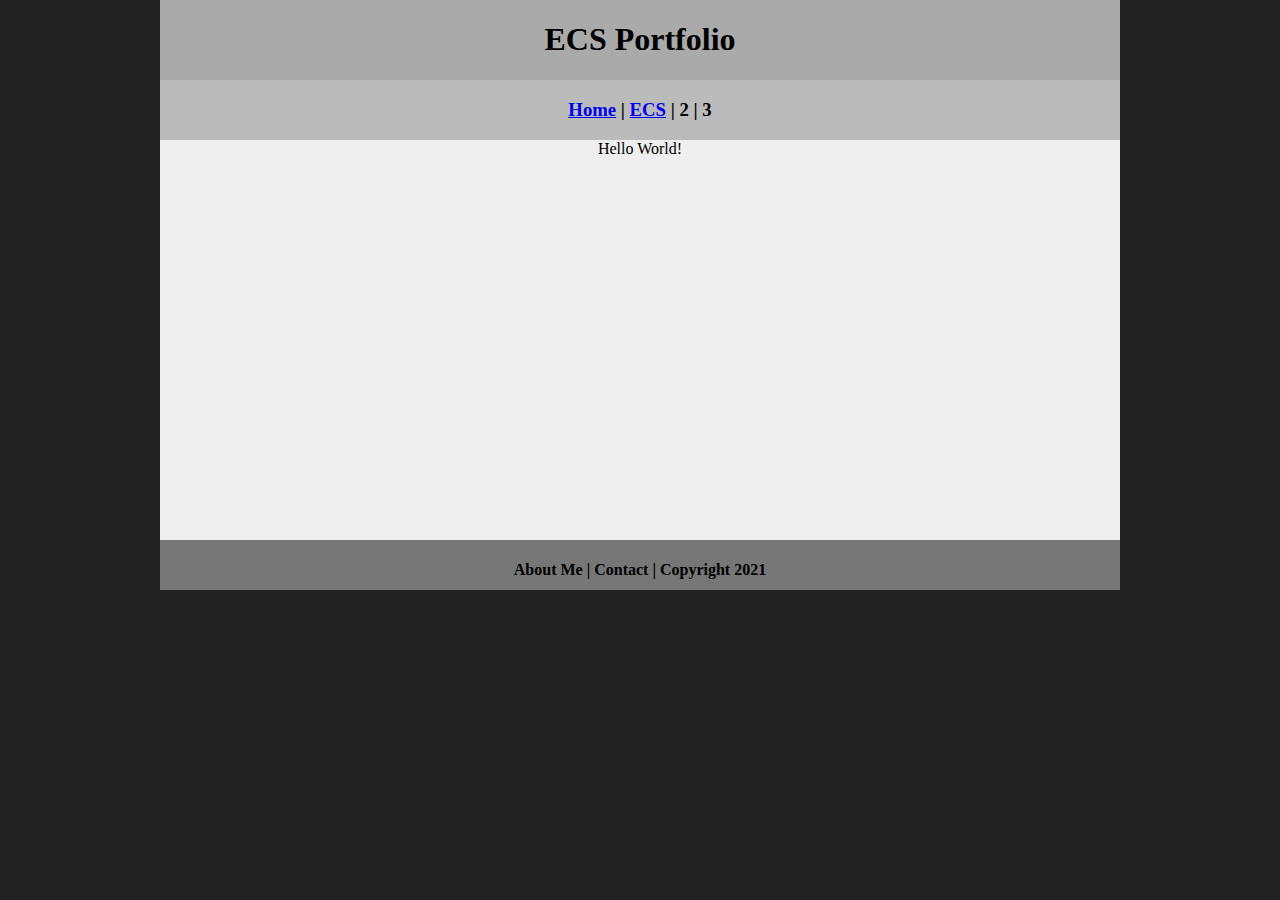
==== index.html @ a59c1ba7 "Add files via upload" ====
<!DOCTYPE html>
<html class="homePage">
<head>
	<!-- This is a comment! Text here will be ignored by the browser. -->
	<meta charset="UTF-8">
	<title>My Portfolio</title>
	<link href="myCSS.css" rel="stylesheet" type="text/css">
</head>
<body>
<div class="container">
  <div class="header">
  	<h1>ECS Portfolio</h1>
  </div>
  <div class="nav">
    <h3><a href="index.html">Home</a> | <a href="ecs/index.html">ECS</a> | 2 | 3</h3>
  </div>
  <div class="content">Hello World!</div>
  <div class="footer">
    <h4>About Me | Contact | Copyright 2021</h4>
  </div>
</div>
</body>
</html>
---- myCSS.css ----
@charset "UTF-8";
/* This is a comment! Text here will be ignored by the browser. */
body {
	margin: 0 auto;
}
.homePage {
	background: #222222;
}
.container {
	width: 960px;
	margin: 0 auto;
}
.header {
	background: #AAAAAA;
	text-align: center;
	margin: 0px;
	padding: 5;
	float: left;
	width: 100%;
	height: 80px;
	
}
.nav {
	background: #BBBBBB;
	margin: 0px;
	padding: 5;
	float: left;
	width: 100%;
	height: 60px;
	text-align: center;
}
.content {
	background: #EEEEEE;
	margin: 0px;
	float: left;
	width: 100%;
	height: 400px;
	text-align: center;
}
.footer {
	background: #777777;
	margin: 0px;
	float: left;
	width: 100%;
	height: 50px;
	text-align: center;
}
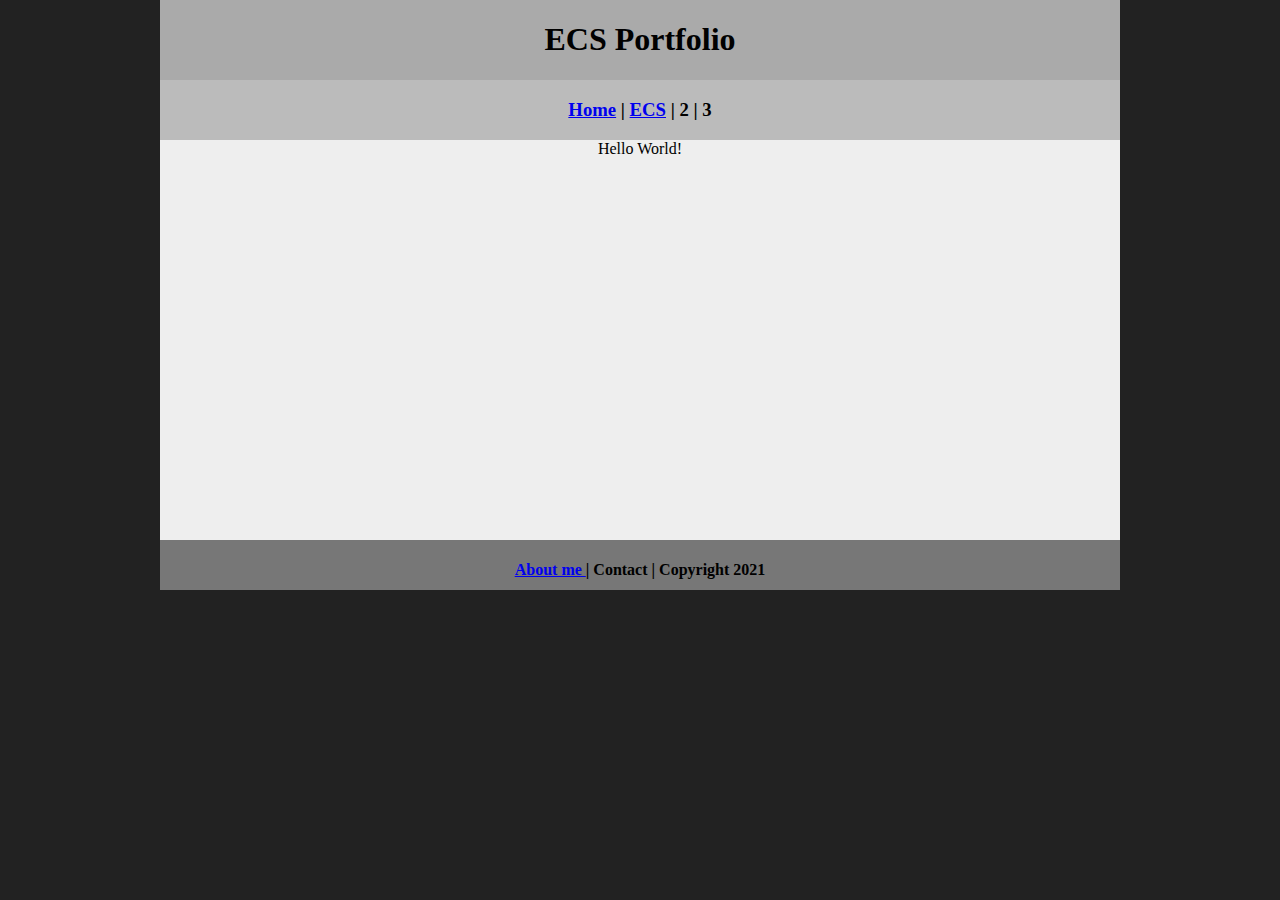
==== commit 27a63f78: "Update index.html" ====
--- a/index.html
+++ b/index.html
@@ -16,7 +16,7 @@
   </div>
   <div class="content">Hello World!</div>
   <div class="footer">
-    <h4>About Me | Contact | Copyright 2021</h4>
+    <h4><a href="aboutme.html"> About me </a> | Contact | Copyright 2021</h4>
   </div>
 </div>
 </body>
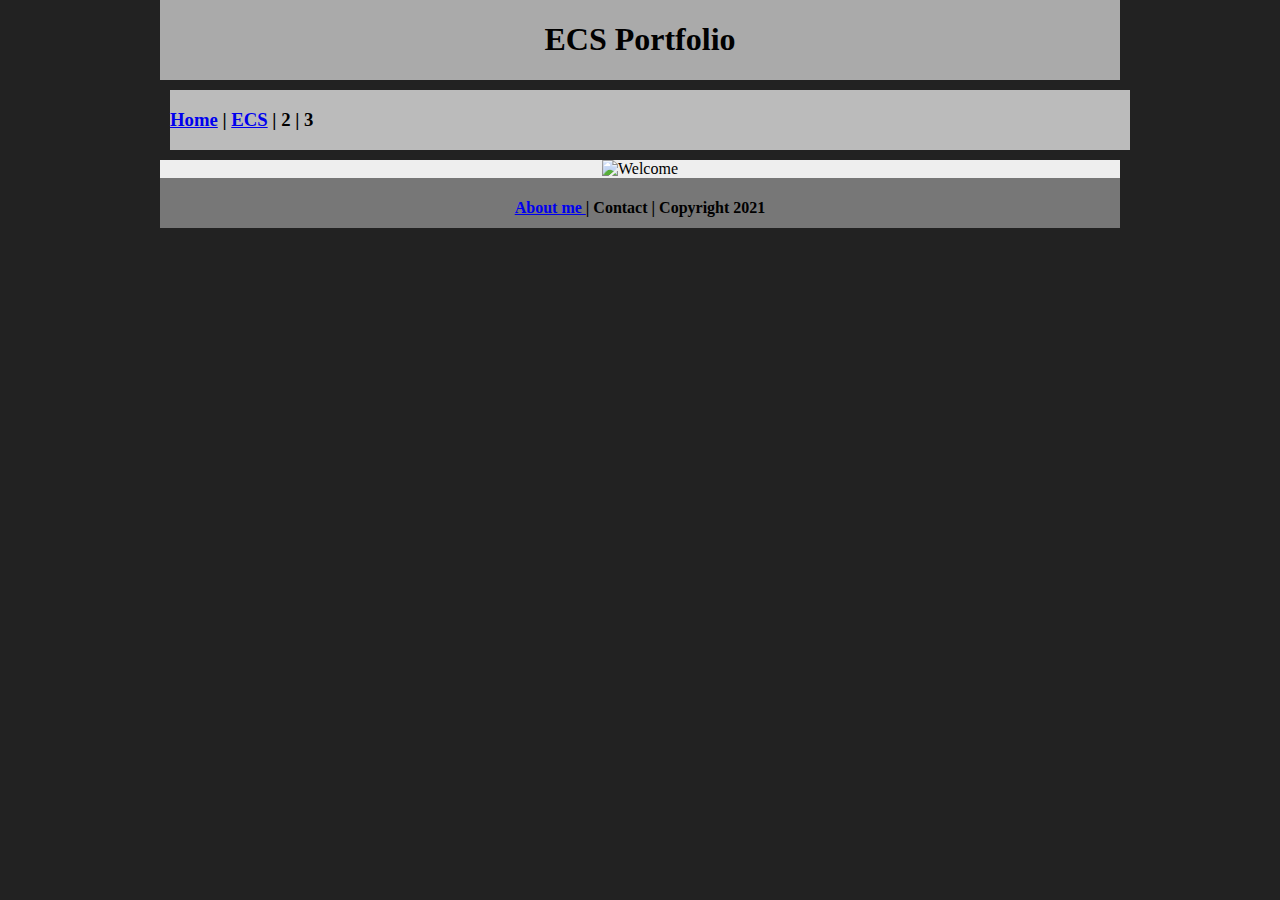
==== commit 477c4298: "Update index.html" ====
--- a/index.html
+++ b/index.html
@@ -14,7 +14,9 @@
   <div class="nav">
     <h3><a href="index.html">Home</a> | <a href="ecs/index.html">ECS</a> | 2 | 3</h3>
   </div>
-  <div class="content">Hello World!</div>
+  <div class="content">
+	<img src="images/home.jpg" alt="Welcome" width="960" height="500">	
+	</div>
   <div class="footer">
     <h4><a href="aboutme.html"> About me </a> | Contact | Copyright 2021</h4>
   </div>
--- a/myCSS.css
+++ b/myCSS.css
@@ -22,19 +22,19 @@
 }
 .nav {
 	background: #BBBBBB;
-	margin: 0px;
+	margin: 10px;
 	padding: 5;
 	float: left;
 	width: 100%;
 	height: 60px;
-	text-align: center;
+	text-align: left;
 }
 .content {
 	background: #EEEEEE;
 	margin: 0px;
 	float: left;
 	width: 100%;
-	height: 400px;
+	
 	text-align: center;
 }
 .footer {
@@ -44,4 +44,4 @@
 	width: 100%;
 	height: 50px;
 	text-align: center;
-}+}
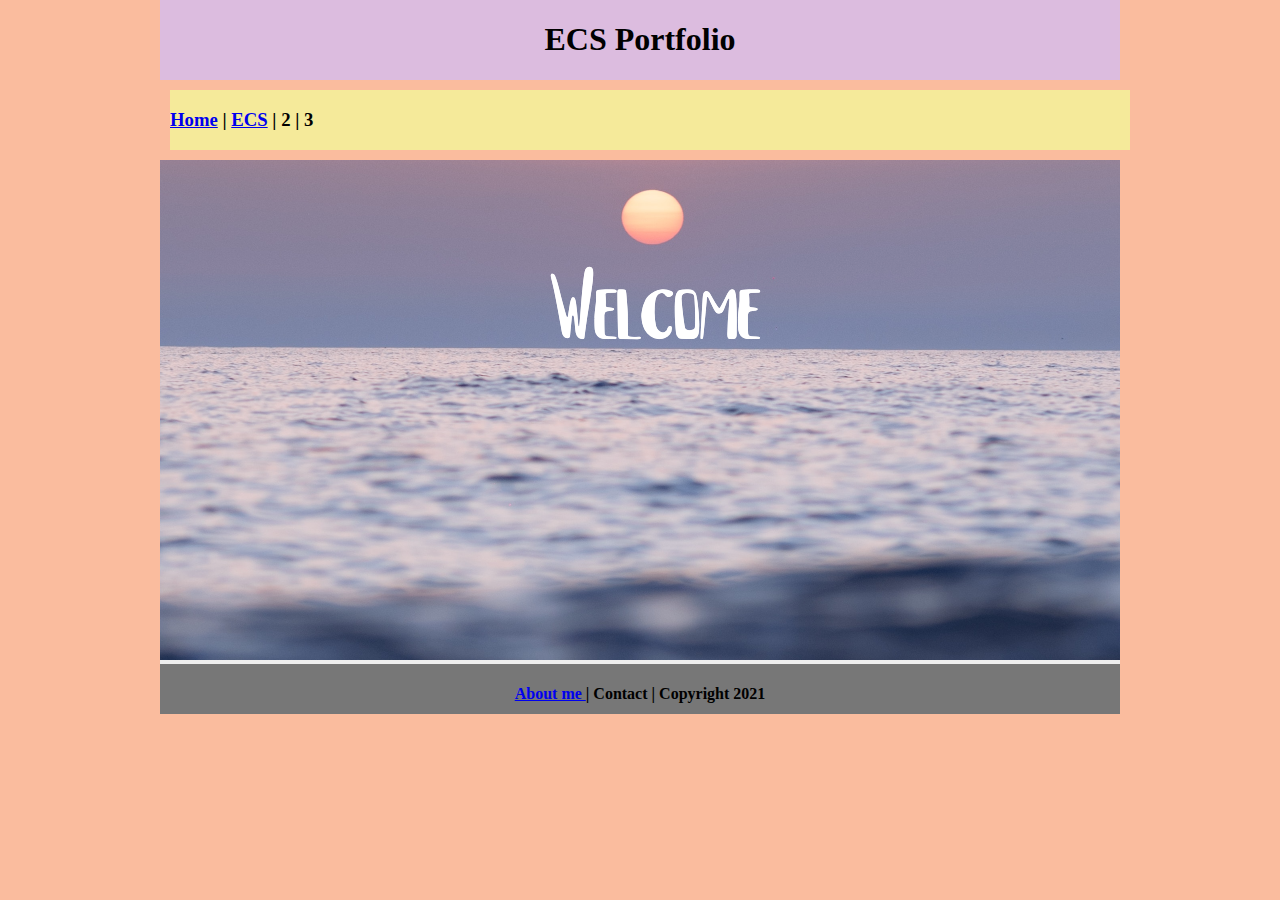
==== commit 17382985: "Update index.html" ====
--- a/index.html
+++ b/index.html
@@ -15,7 +15,7 @@
     <h3><a href="index.html">Home</a> | <a href="ecs/index.html">ECS</a> | 2 | 3</h3>
   </div>
   <div class="content">
-	<img src="images/home.jpg" alt="Welcome" width="960" height="500">	
+	<img src="images/home.png" alt="Welcome" width="960" height="500">	
 	</div>
   <div class="footer">
     <h4><a href="aboutme.html"> About me </a> | Contact | Copyright 2021</h4>
--- a/myCSS.css
+++ b/myCSS.css
@@ -4,14 +4,14 @@
 	margin: 0 auto;
 }
 .homePage {
-	background: #222222;
+	background: #FABC9E;
 }
 .container {
 	width: 960px;
 	margin: 0 auto;
 }
 .header {
-	background: #AAAAAA;
+	background: #DCBCDF;
 	text-align: center;
 	margin: 0px;
 	padding: 5;
@@ -21,7 +21,7 @@
 	
 }
 .nav {
-	background: #BBBBBB;
+	background: #F5EA9A;
 	margin: 10px;
 	padding: 5;
 	float: left;
